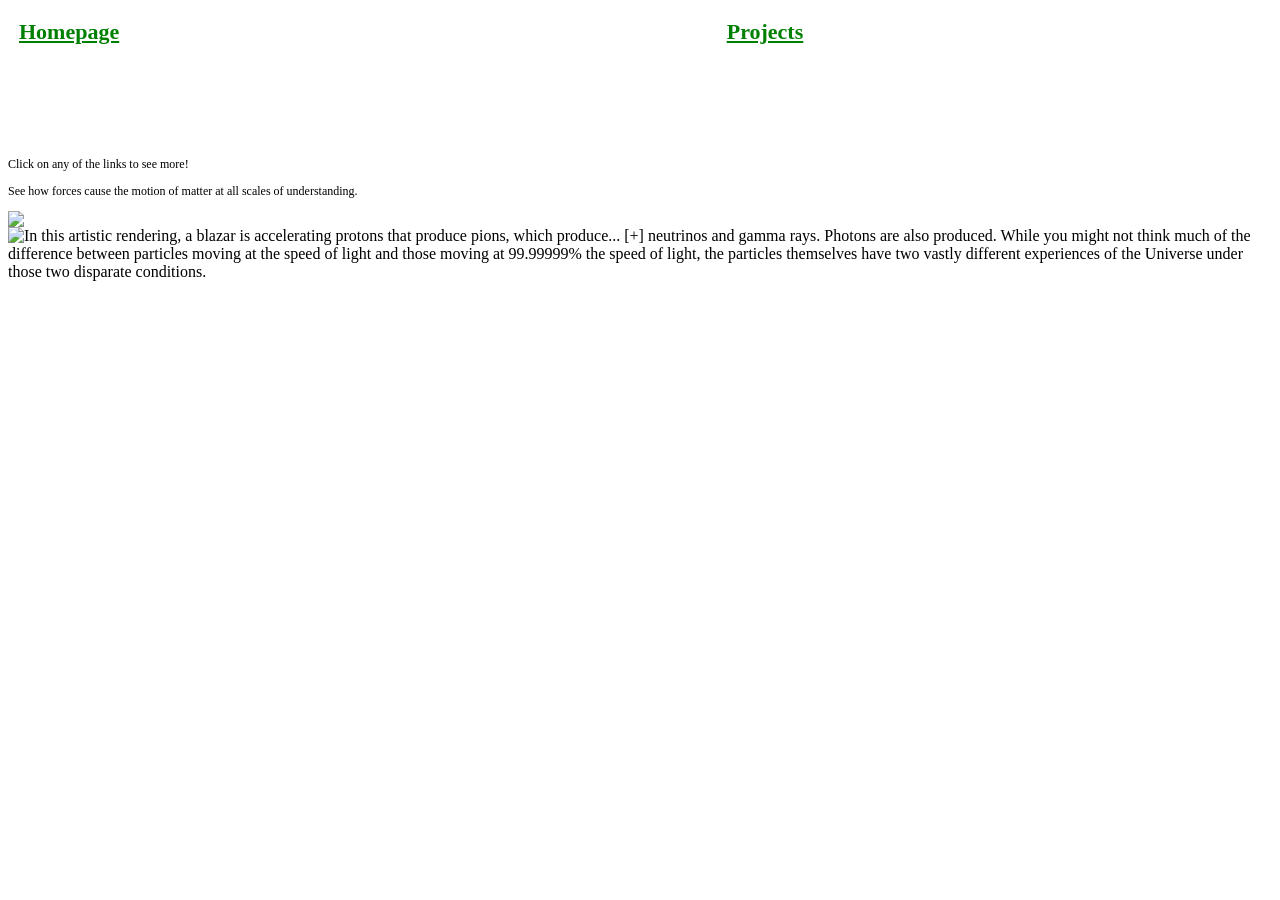
==== index.html @ 7bbf9d6f "removed #" ====
<html>
<head><title>All the forces</title>
<link rel = "stylesheet"type="text/css" href = "MyStyle.css"/></head>    
<body>
    

  <table > 
    <tr>
<!--#!--><!--#!--><td><a href = "index.html">Homepage</a>
    
<!--<td><a href = "Ideal Gas interactive.html">Ideal Gas</a>!-->
<!--    <td><a href = "Ideal Gas interactive.html">Ideal Gas</a>!-->
<!--<td><a href = "Ideal_Gas_Interactive.html">Ideal Gas</a></td>!-->
<td><a href = "Projects.html">Projects</a>
    
    </table>
  
<h1>Welcome to the world of physics!</h1>
<p>Click on any of the links to see more!</p>
<p>See how forces cause the motion of matter at all scales of understanding.</p>
<image src = "Standard_Model.png"></image>
<br>
<img src="https://imageio.forbes.com/blogs-images/startswithabang/files/2018/07/BlazarNeutrino2_1920x1080_M-1200x675.jpg?format=jpg&amp;width=1440" alt="In this artistic rendering, a blazar is accelerating protons that produce pions, which produce... [+] neutrinos and gamma rays. Photons are also produced. While you might not think much of the difference between particles moving at the speed of light and those moving at 99.99999% the speed of light, the particles themselves have two vastly different experiences of the Universe under those two disparate conditions."/>
</body>    
</html>
---- MyStyle.css ----
a{color:green;
    font-family:georgia;
    font-weight:bold;
    font-size:22px !important;
    position:relative;
    }
    
    a:hover{color:red;}
    table{
    border-spacing:10;
    width:100%;
    align:center;
    
    }

    td{
    align:center;
    
    }
    tr{
    align:center;  
    }
    img{
    margin:auto;
    }
    
    h1{
     font-size:40;  
     text-align:center;
     font-style:italic;
     color:white;
    }
    
    p{
    text-align:left;
     color:black;
    font-size:12px;
    }
    
    button{
padding:10px 24px;
font-size:10px; 
    }
    body{
    background-color:white;
    font-size: 16px;
    }
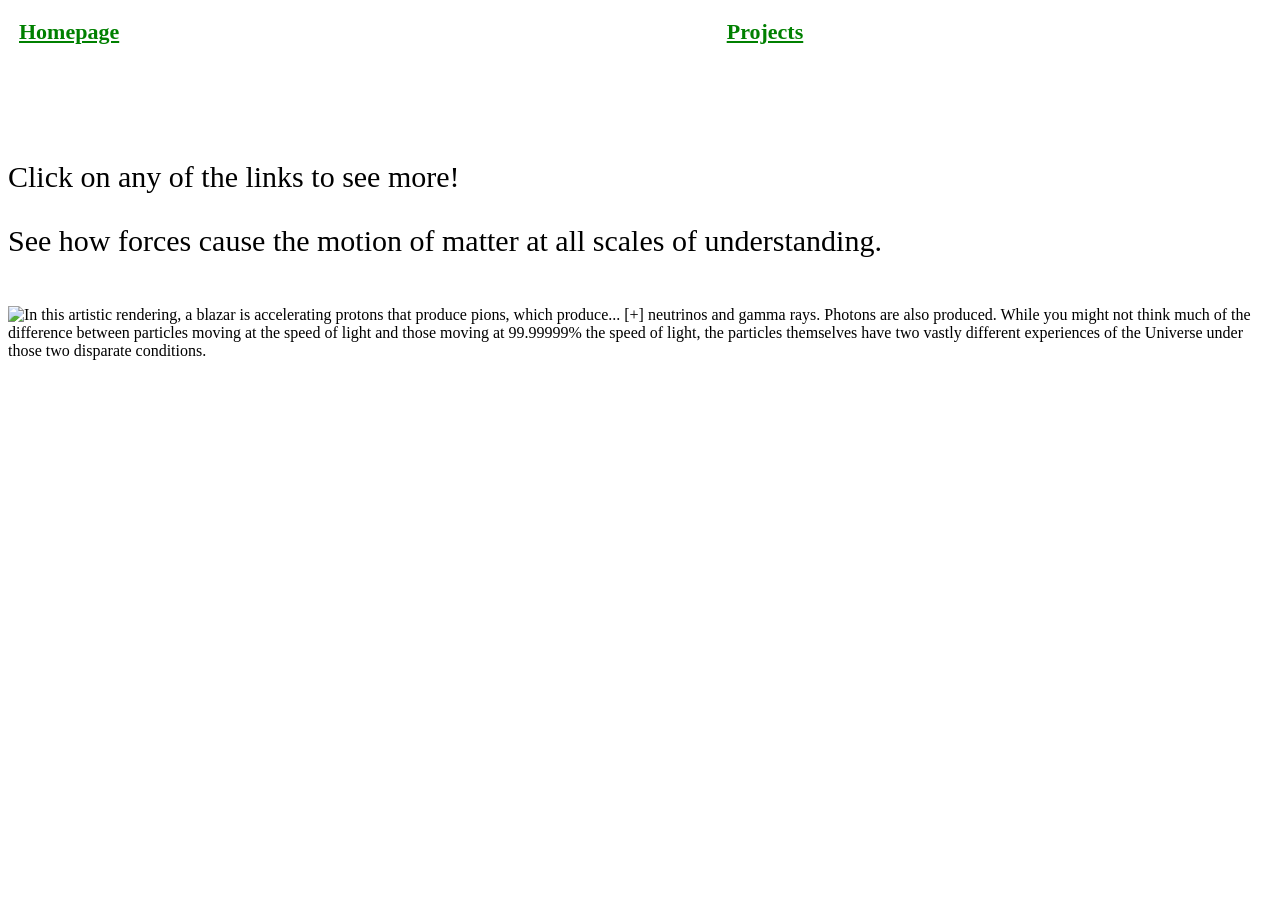
==== commit e22e792b: "removed standard model picture" ====
--- a/index.html
+++ b/index.html
@@ -18,7 +18,7 @@
 <h1>Welcome to the world of physics!</h1>
 <p>Click on any of the links to see more!</p>
 <p>See how forces cause the motion of matter at all scales of understanding.</p>
-<image src = "Standard_Model.png"></image>
+<!--<image src = "Standard_Model.png"></image>!-->
 <br>
 <img src="https://imageio.forbes.com/blogs-images/startswithabang/files/2018/07/BlazarNeutrino2_1920x1080_M-1200x675.jpg?format=jpg&amp;width=1440" alt="In this artistic rendering, a blazar is accelerating protons that produce pions, which produce... [+] neutrinos and gamma rays. Photons are also produced. While you might not think much of the difference between particles moving at the speed of light and those moving at 99.99999% the speed of light, the particles themselves have two vastly different experiences of the Universe under those two disparate conditions."/>
 </body>    
--- a/MyStyle.css
+++ b/MyStyle.css
@@ -34,7 +34,8 @@
     p{
     text-align:left;
      color:black;
-    font-size:12px;
+    /*font-size:12px;*/
+        font-size:30px;
     }
     
     button{
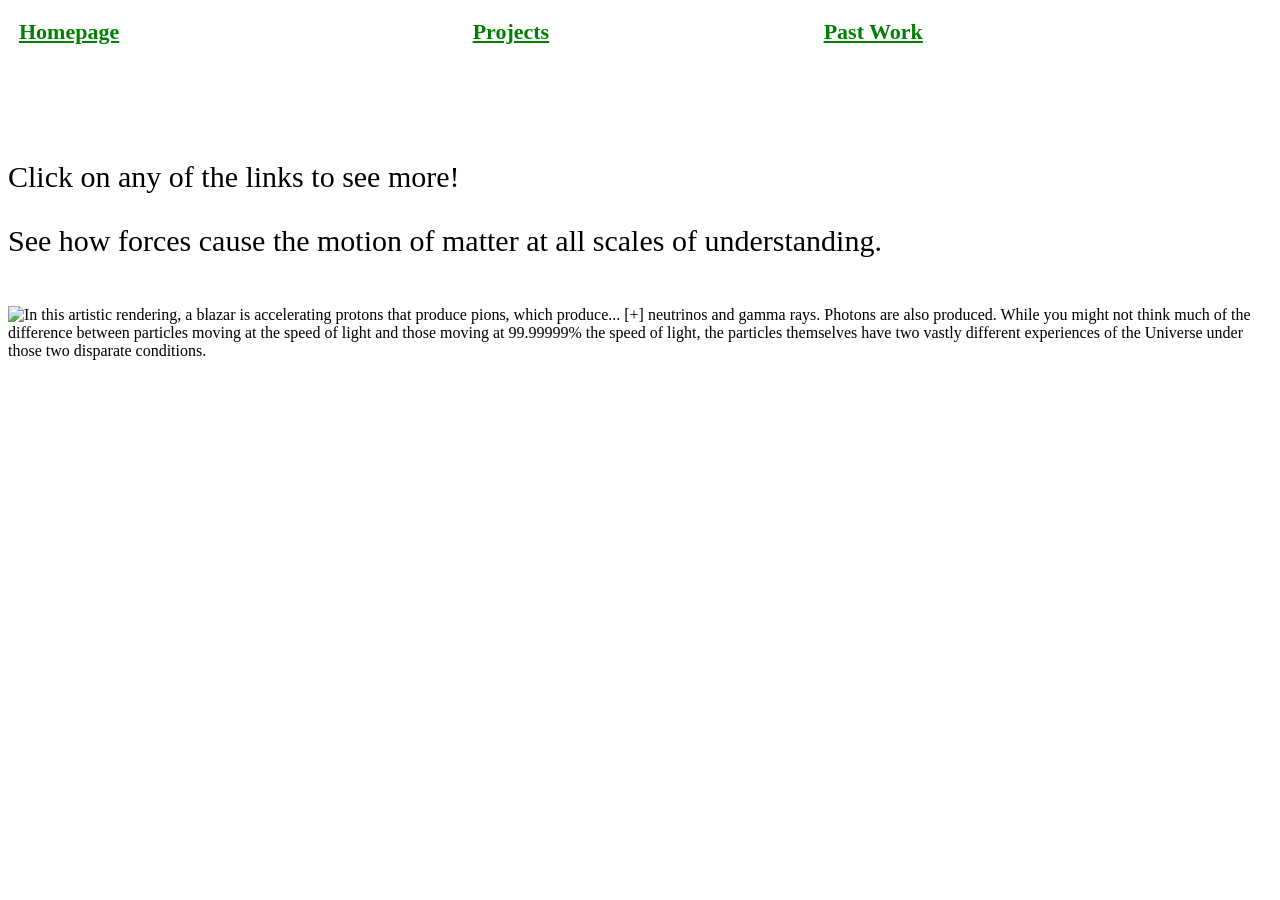
==== commit f3c99538: "Update index.html" ====
--- a/index.html
+++ b/index.html
@@ -12,7 +12,8 @@
 <!--    <td><a href = "Ideal Gas interactive.html">Ideal Gas</a>!-->
 <!--<td><a href = "Ideal_Gas_Interactive.html">Ideal Gas</a></td>!-->
 <td><a href = "Projects.html">Projects</a>
-    
+    <td><a href = "Past_Work.html">Past Work</a></td>
+
     </table>
   
 <h1>Welcome to the world of physics!</h1>
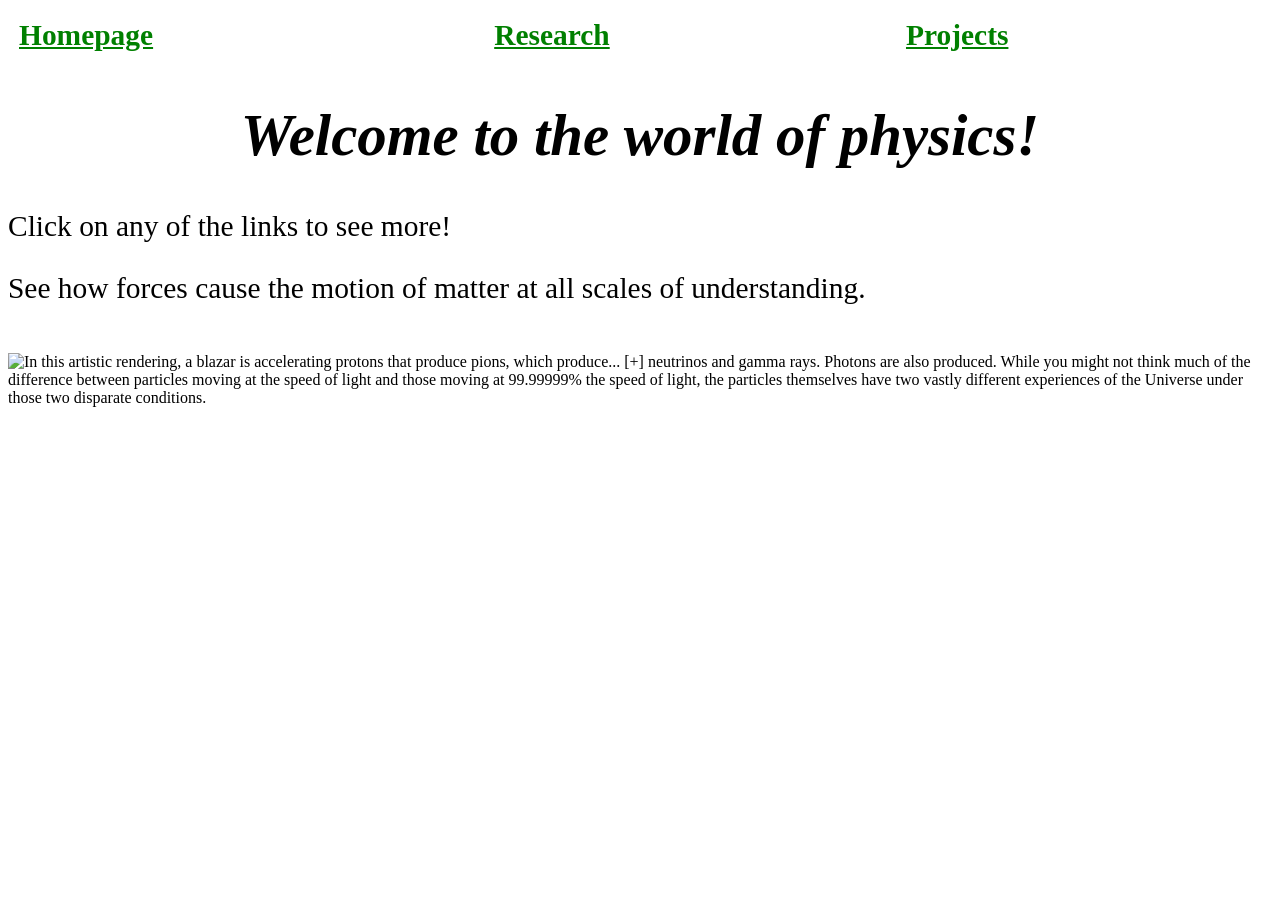
==== commit dbb31b5f: "Update index.html" ====
--- a/index.html
+++ b/index.html
@@ -11,8 +11,9 @@
 <!--<td><a href = "Ideal Gas interactive.html">Ideal Gas</a>!-->
 <!--    <td><a href = "Ideal Gas interactive.html">Ideal Gas</a>!-->
 <!--<td><a href = "Ideal_Gas_Interactive.html">Ideal Gas</a></td>!-->
+    <td><a href = "Past_Work.html">Research</a></td>
+
 <td><a href = "Projects.html">Projects</a>
-    <td><a href = "Past_Work.html">Past Work</a></td>
 
     </table>
   
--- a/MyStyle.css
+++ b/MyStyle.css
@@ -1,7 +1,7 @@
 a{color:green;
     font-family:georgia;
     font-weight:bold;
-    font-size:22px !important;
+    font-size:clamp(1.4rem, 2.3vw,3.5rem);/*2rem !important;/*22px !important;*/
     position:relative;
     }
     
@@ -25,17 +25,18 @@
     }
     
     h1{
-     font-size:40;  
+     /*font-size:40px;  */
+    font-size:clamp(2.8rem, 4.6vw,7rem);/*4.5rem;*/
      text-align:center;
      font-style:italic;
-     color:white;
+     color:black; 
     }
     
     p{
     text-align:left;
-     color:black;
+    color:black;
     /*font-size:12px;*/
-        font-size:30px;
+    font-size:clamp(1.4rem, 2.3vw,3.5rem);/*2rem;/*1.25rem;/*30px;*/
     }
     
     button{
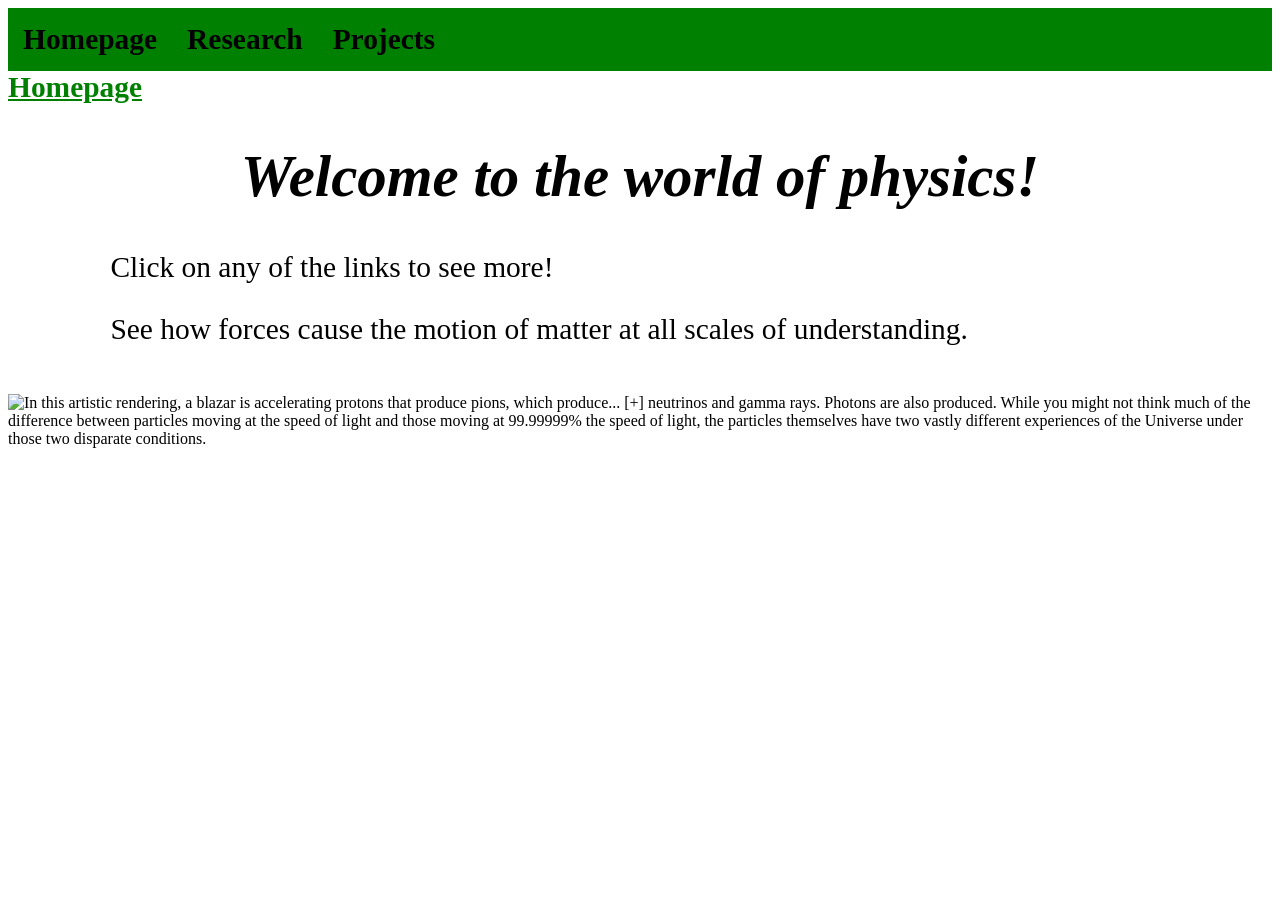
==== commit e767b7dc: "Update index.html" ====
--- a/index.html
+++ b/index.html
@@ -2,26 +2,45 @@
 <head><title>All the forces</title>
 <link rel = "stylesheet"type="text/css" href = "MyStyle.css"/></head>    
 <body>
-    
+     <div id="link_bar"></div>
 
-  <table > 
+  <!-- <table > 
     <tr>
 <!--#!--><!--#!--><td><a href = "index.html">Homepage</a>
     
 <!--<td><a href = "Ideal Gas interactive.html">Ideal Gas</a>!-->
 <!--    <td><a href = "Ideal Gas interactive.html">Ideal Gas</a>!-->
 <!--<td><a href = "Ideal_Gas_Interactive.html">Ideal Gas</a></td>!-->
-    <td><a href = "Past_Work.html">Research</a></td>
+    <!-- <td><a href = "Past_Work.html">Research</a></td>
 
 <td><a href = "Projects.html">Projects</a>
 
-    </table>
-  
+    </table> -->
+
 <h1>Welcome to the world of physics!</h1>
 <p>Click on any of the links to see more!</p>
 <p>See how forces cause the motion of matter at all scales of understanding.</p>
 <!--<image src = "Standard_Model.png"></image>!-->
 <br>
 <img src="https://imageio.forbes.com/blogs-images/startswithabang/files/2018/07/BlazarNeutrino2_1920x1080_M-1200x675.jpg?format=jpg&amp;width=1440" alt="In this artistic rendering, a blazar is accelerating protons that produce pions, which produce... [+] neutrinos and gamma rays. Photons are also produced. While you might not think much of the difference between particles moving at the speed of light and those moving at 99.99999% the speed of light, the particles themselves have two vastly different experiences of the Universe under those two disparate conditions."/>
+
+
+
+
+    <script>
+        fetch("link_bar.html")
+            .then(response => response.text())
+            .then(data => {
+                document.getElementById("link_bar").innerHTML = data;
+            });
+    </script>
+
+
+
+    
+
 </body>    
 </html>
+
+
+
--- a/MyStyle.css
+++ b/MyStyle.css
@@ -3,24 +3,49 @@
     font-weight:bold;
     font-size:clamp(1.4rem, 2.3vw,3.5rem);/*2rem !important;/*22px !important;*/
     position:relative;
+           text-align:center;
+
     }
     
     a:hover{color:red;}
     table{
-    border-spacing:10;
+    /*border-spacing:10;*/
+            /* text-align:center;*/
+border-spacing:10px;/*10;*/
     width:100%;
-    align:center;
+    /*align:center;*/
+             text-align:center;
+
     
     }
 
+.a2{
+     /*font-size:40px;  */
+    font-size:clamp(calc(2.8rem*1), calc(4.6vw*1),calc(7rem*1));/*4.5rem;*/
+     /*text-align:center;*/
+    text-align:left;
+     /*font-style:italic;*/
+        font-style:normal;
+     color:black; 
+    /*padding:0rem clamp(2rem, 8vw, 7.5rem);*/
+    padding-left:clamp(2rem, 8vw, 7.5rem);
+        padding-right:clamp(2rem, 8vw, 7.5rem);
+    font-family:georgia;
+    display:block;
+}
+.a2:hover{color:#555555;}
     td{
-    align:center;
-    
+    /*align:center;*/
+         text-align:center;
+
     }
     tr{
-    align:center;  
+    /*align:center;  */
+             text-align:center;
+
     }
     img{
+    display:block;
     margin:auto;
     }
     
@@ -30,6 +55,38 @@
      text-align:center;
      font-style:italic;
      color:black; 
+    /*padding:0rem clamp(2rem, 8vw, 7.5rem);*/
+    padding-left:clamp(2rem, 8vw, 7.5rem);
+    padding-right:clamp(2rem, 8vw, 7.5rem);
+    font-family:georgia;
+
+    }
+
+    h2{
+     /*font-size:40px;  */
+    font-size:clamp(calc(2.8rem*1), calc(4.6vw*1),calc(7rem*1));/*4.5rem;*/
+     text-align:center;
+     /*font-style:italic;*/
+        font-style:normal;
+     color:black; 
+    /*padding:0rem clamp(2rem, 8vw, 7.5rem);*/
+    padding-left:clamp(2rem, 8vw, 7.5rem);
+        padding-right:clamp(2rem, 8vw, 7.5rem);
+    font-family:georgia;
+
+    }
+
+    h3{
+     /*font-size:40px;  */
+    font-size:clamp(calc(2.8rem*0.7), calc(4.6vw*0.7),calc(7rem*0.7));/*4.5rem;*/
+     text-align:center;
+     font-style:italic;
+     color:black; 
+    /*padding:0rem clamp(2rem, 8vw, 7.5rem);*/
+    padding-left:clamp(2rem, 8vw, 7.5rem);
+        padding-right:clamp(2rem, 8vw, 7.5rem);
+    font-family:georgia;
+
     }
     
     p{
@@ -37,14 +94,26 @@
     color:black;
     /*font-size:12px;*/
     font-size:clamp(1.4rem, 2.3vw,3.5rem);/*2rem;/*1.25rem;/*30px;*/
+    /*padding:0rem clamp(2rem, 8vw, 7.5rem);*/
+    padding-left: clamp(2rem, 8vw, 7.5rem);
+        padding-right: clamp(2rem, 8vw, 7.5rem);
+    font-family:georgia;
+
     }
     
     button{
 padding:10px 24px;
 font-size:10px; 
+    font-family:georgia;
+
     }
     body{
     background-color:white;
     font-size: 16px;
+        font-family:georgia;
+
     }
 
+nav {display: flex; gap: 30px; padding: 15px; background-color: green;}
+
+nav a {text-decoration: none; color: black;}
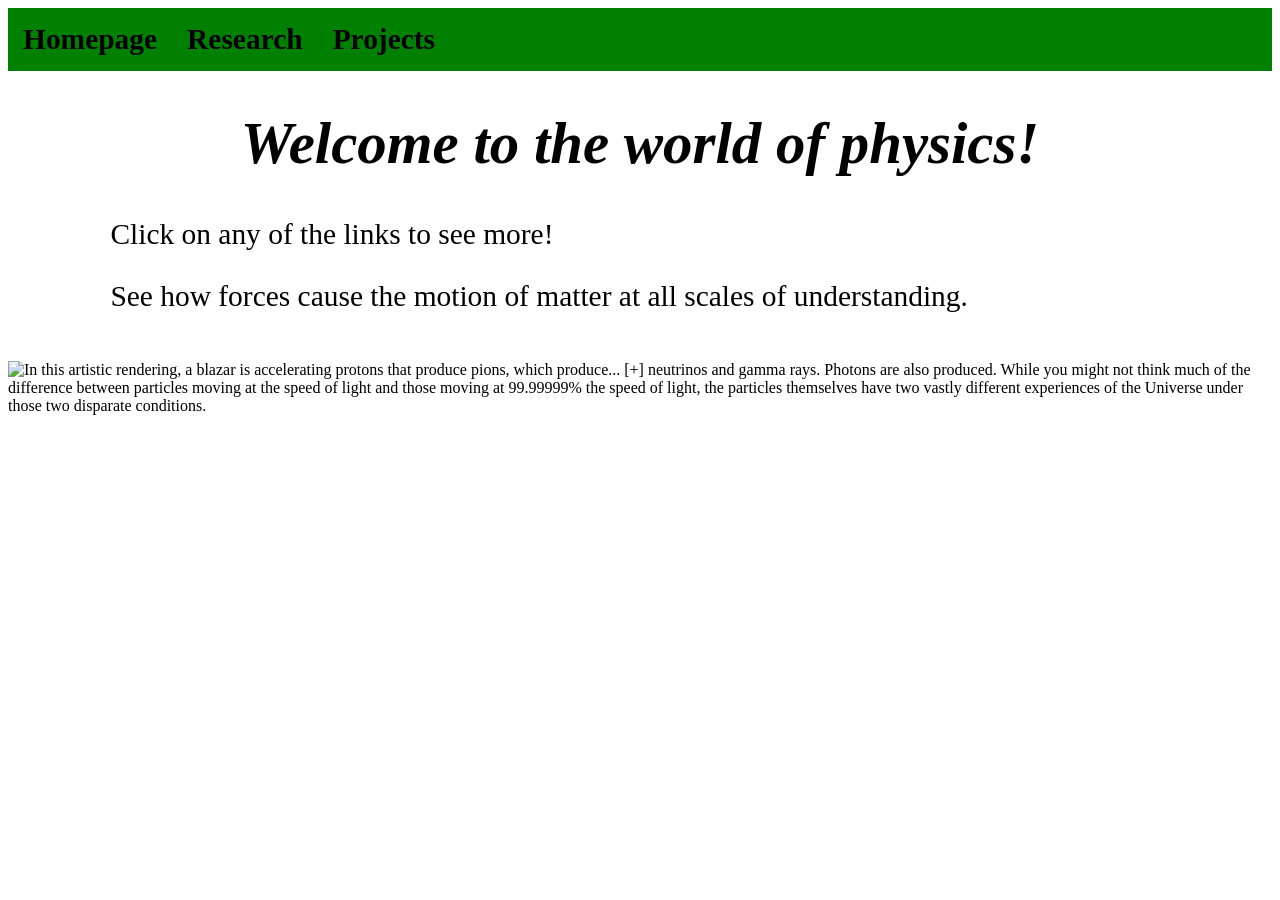
==== commit c963e62b: "Update index.html" ====
--- a/index.html
+++ b/index.html
@@ -6,8 +6,9 @@
 
   <!-- <table > 
     <tr>
-<!--#!--><!--#!--><td><a href = "index.html">Homepage</a>
-    
+<!--#!--><!--#!-->  
+     <!-- <td><a href = "index.html">Homepage</a>
+     -->
 <!--<td><a href = "Ideal Gas interactive.html">Ideal Gas</a>!-->
 <!--    <td><a href = "Ideal Gas interactive.html">Ideal Gas</a>!-->
 <!--<td><a href = "Ideal_Gas_Interactive.html">Ideal Gas</a></td>!-->
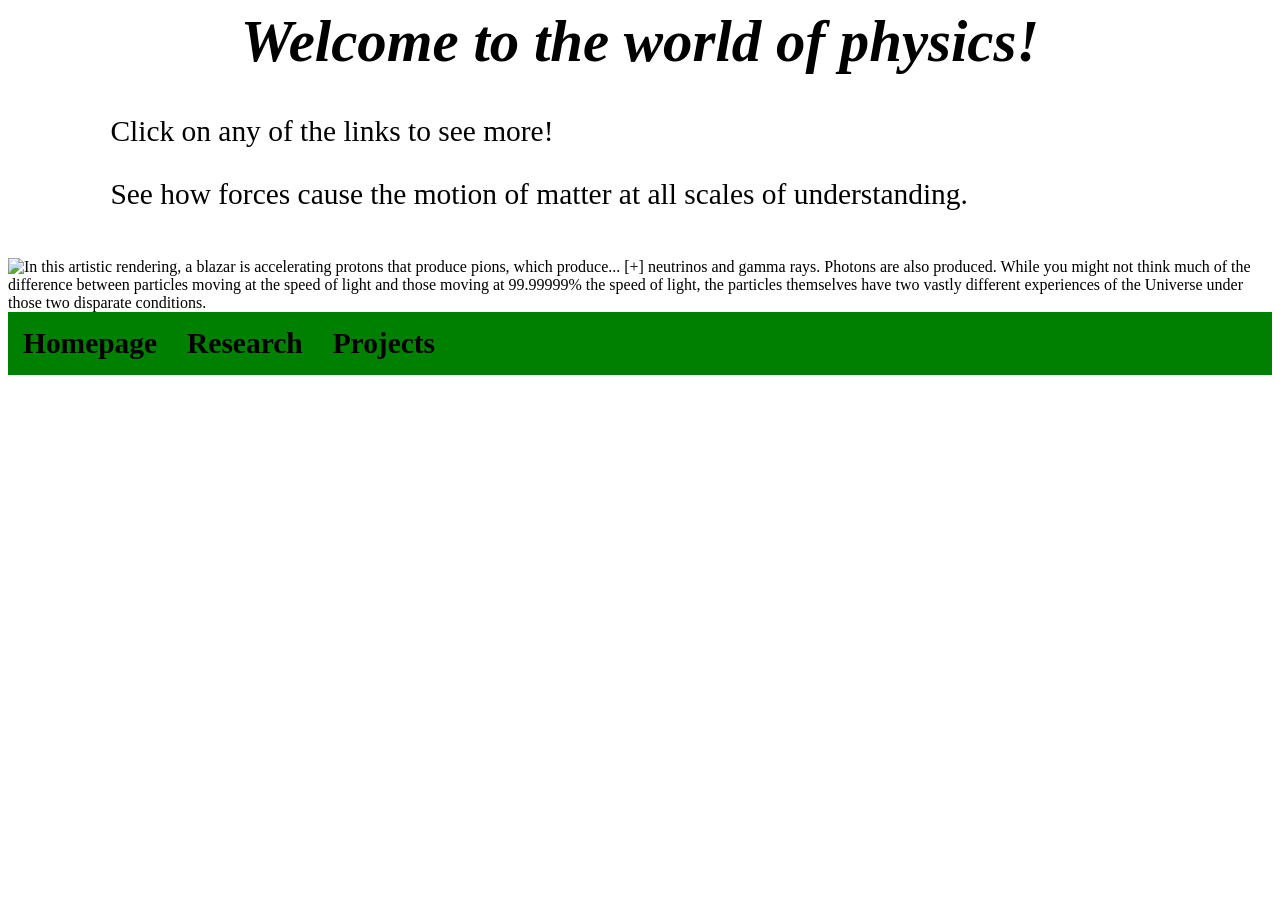
==== commit c816748d: "Update index.html" ====
--- a/index.html
+++ b/index.html
@@ -2,7 +2,7 @@
 <head><title>All the forces</title>
 <link rel = "stylesheet"type="text/css" href = "MyStyle.css"/></head>    
 <body>
-     <div id="link_bar"></div>
+  
 
   <!-- <table > 
     <tr>
@@ -27,7 +27,7 @@
 
 
 
-
+   <div id="link_bar"></div>
     <script>
         fetch("link_bar.html")
             .then(response => response.text())
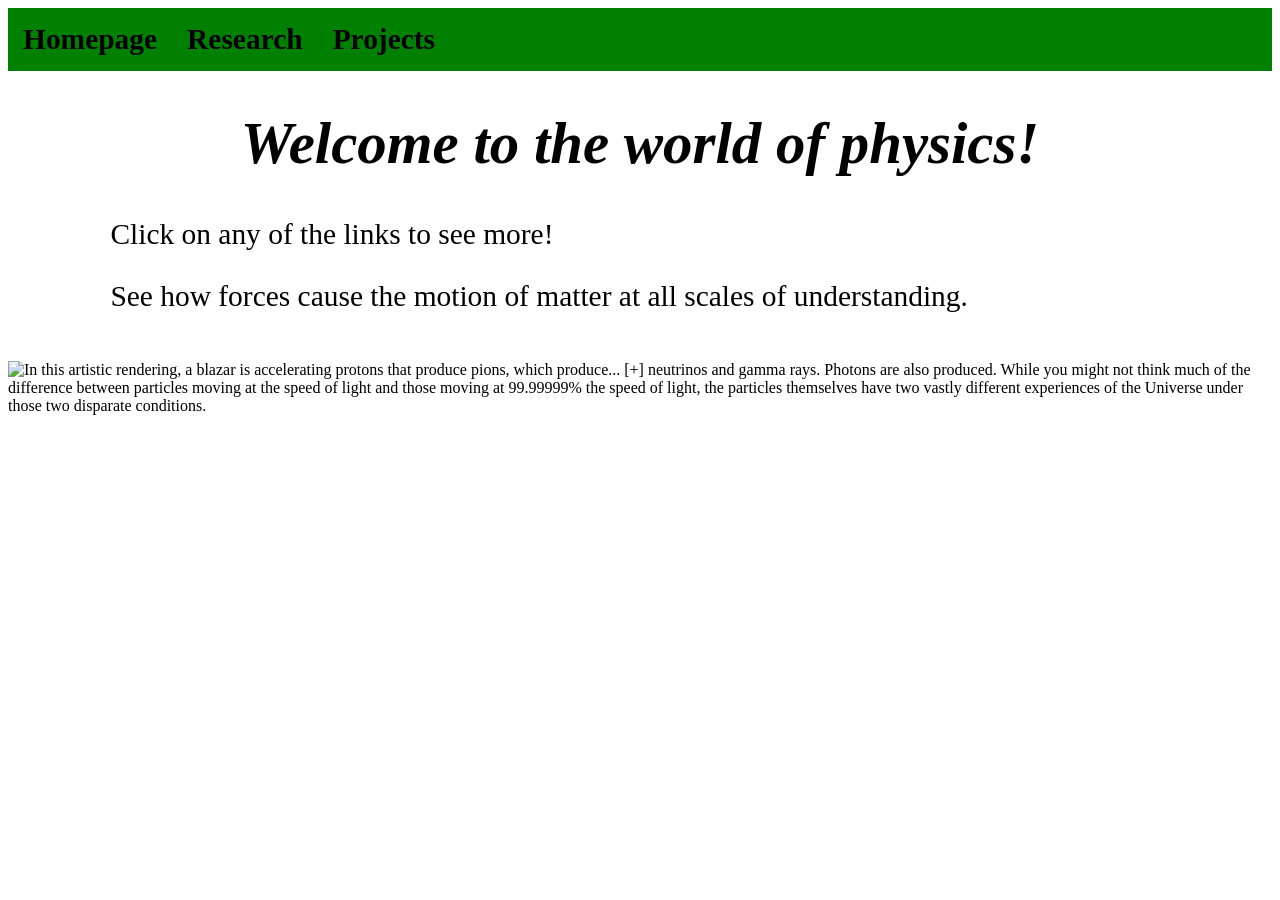
==== commit 9e979a6b: "Update index.html" ====
--- a/index.html
+++ b/index.html
@@ -32,7 +32,7 @@
         fetch("link_bar.html")
             .then(response => response.text())
             .then(data => {
-                document.getElementById("link_bar").innerHTML = data;
+        document.body.insertAdjacentHTML("afterbegin", data);
             });
     </script>
 
